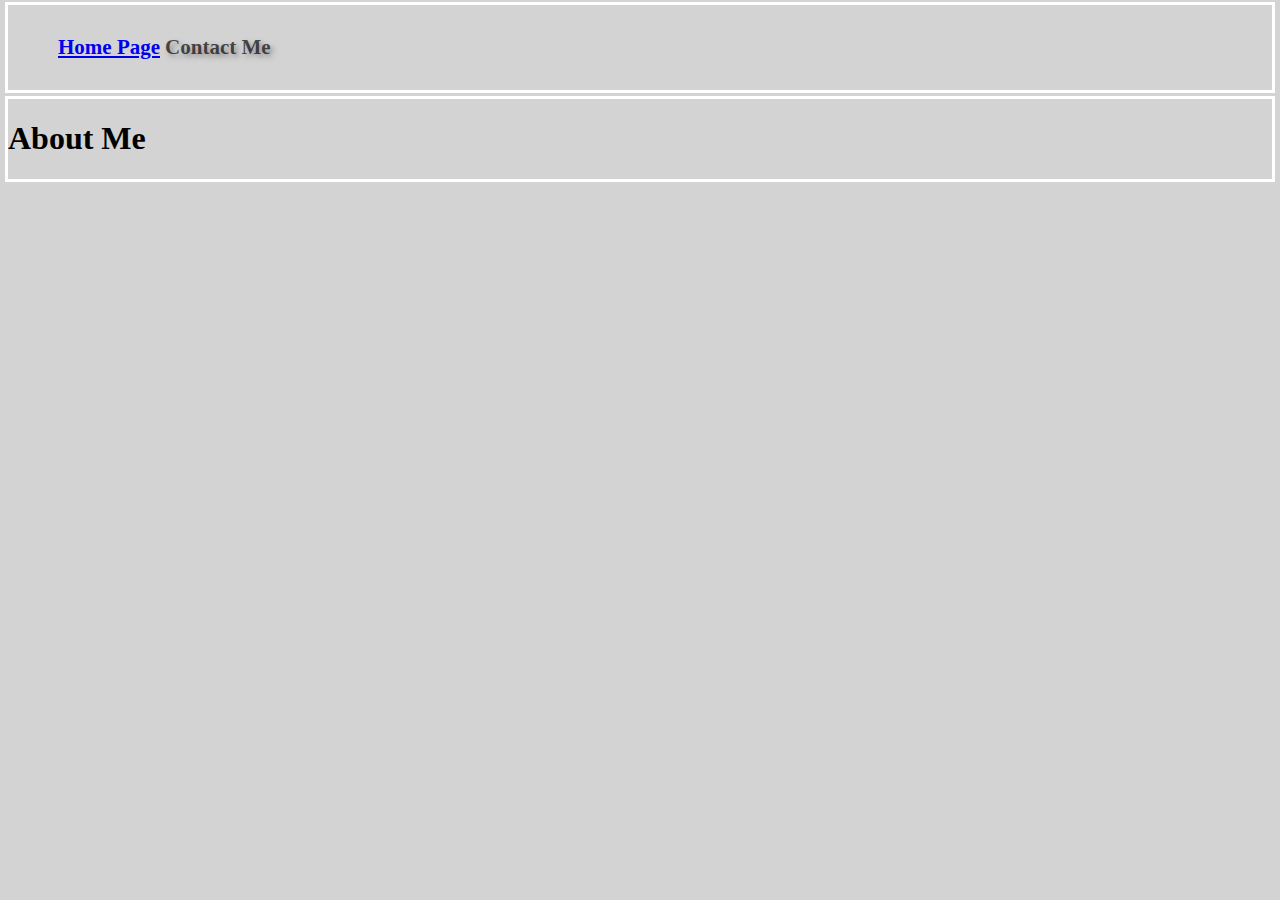
==== contact.html @ 6a4ea1ff "initial code save" ====
<!DOCTYPE html>
<html lang="en">
  <head>
    <meta charset="UTF-8" />
    <meta http-equiv="X-UA-Compatible" content="IE=edge" />
    <meta name="viewport" content="width=device-width, initial-scale=1.0" />
    <link rel="stylesheet" href="/normalize.css" />
    <link rel="stylesheet" href="/styles.css">
    <title>My-Webpage(Jeremy Mitchell)</title>
    <style></style>
  </head>
  <body>
    <nav class="contact-nav-bar">
        <a href="home-page.html">Home Page</a>
        <div class="contact-link">Contact Me</div>
    </nav>

    <div class="about-me-text">
      <h1>About Me</h1>
      <a href=""></a>
    </div>
  </body>
</html>
---- styles.css ----
*{
    background-color: lightgray;    
}

.home-nav-bar, .contact-nav-bar{

    padding: 5px;
    padding-left: 50px;
    border: 3px solid white;
    margin: 2px 5px 3px 5px;
    height: 75px;
    font-size: 21px;
    display: flex;
    flex-direction: row;
    align-items: center;
    list-style: none;
    font-family: 'Times New Roman', Times, serif;
    font-weight: bold;
    color: rgba(0, 0, 0, 0.674);
}

.home-link, .home-page.html, .contact-link, .contact.html{
    width: 110px;
    height: 20px;
    padding: 10px;
    padding-top: 5px;
    padding-left: 5px;
    text-shadow: 3px 3px 5px rgba(79, 76, 76, 0.5);
}

.cover-pic{
    margin: 3px 5px 2px 5px;
    display: grid;
    grid-template-rows: 25% 50%;
    grid-template-columns: 25% 50% 25%;
    height: 525px;
    border: 3px solid white;
    justify-items: center;
    align-items: center;
}

.title{
    font-weight: bold;
    font-size: 55px;
}

.pic-at-river{
    width: 300px;
    border-radius: 75%;
    box-shadow: 0 0 25px rgb(0, 0, 0);
}

.about-me-text{
    display: flex;
    border: 3px solid white;
    margin: 2px 5px 3px 5px;
}

h1{
    font-family: 'Times New Roman', Times, serif;
}
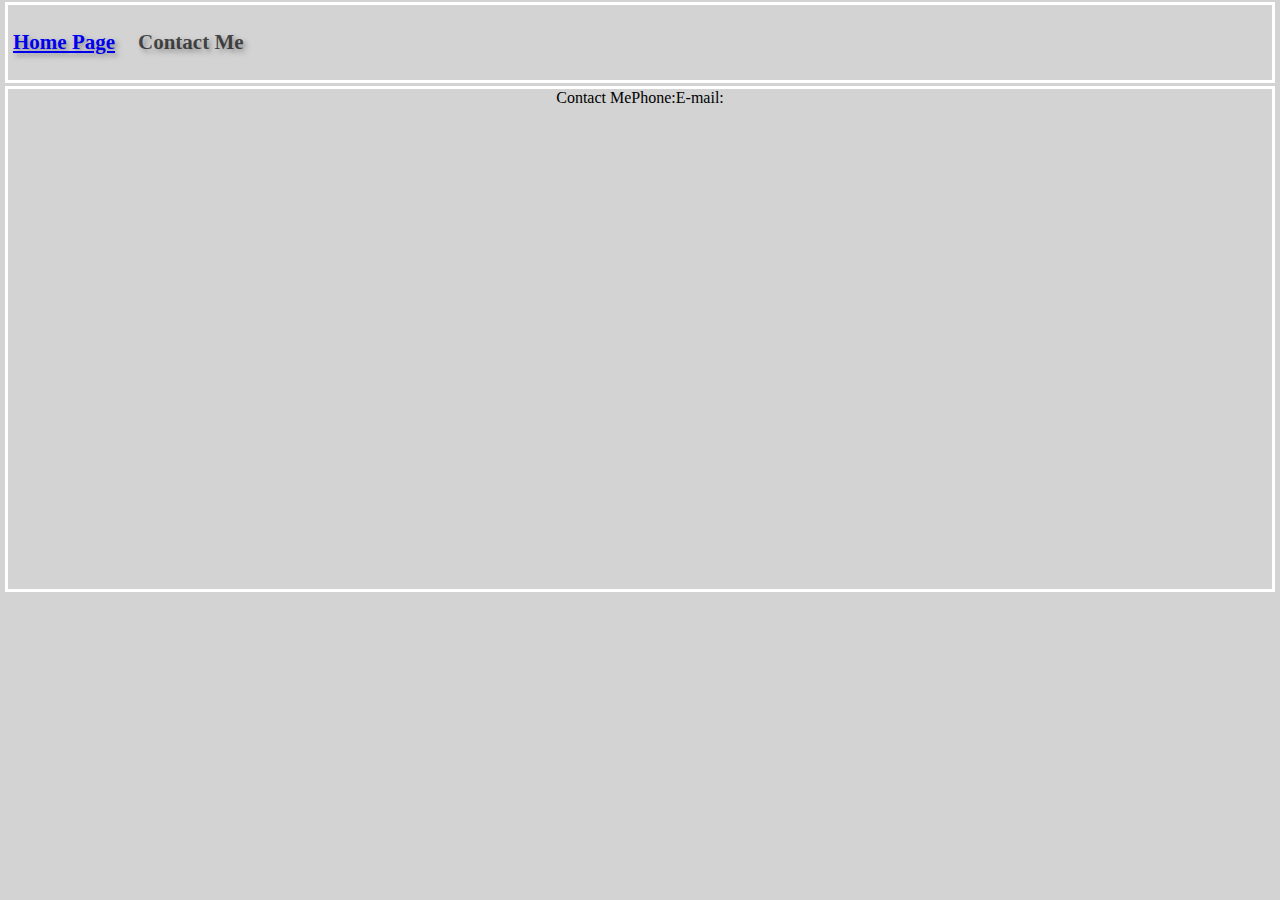
==== commit 81af3537: "first commit" ====
--- a/contact.html
+++ b/contact.html
@@ -5,19 +5,21 @@
     <meta http-equiv="X-UA-Compatible" content="IE=edge" />
     <meta name="viewport" content="width=device-width, initial-scale=1.0" />
     <link rel="stylesheet" href="/normalize.css" />
-    <link rel="stylesheet" href="/styles.css">
+    <link rel="stylesheet" href="/styles.css" />
     <title>My-Webpage(Jeremy Mitchell)</title>
     <style></style>
   </head>
   <body>
+    <title>Contact Me</title>
     <nav class="contact-nav-bar">
-        <a href="home-page.html">Home Page</a>
-        <div class="contact-link">Contact Me</div>
+      <a class="home-link" href="home-page.html">Home Page</a>
+      <div class="contact-link">Contact Me</div>
     </nav>
 
-    <div class="about-me-text">
-      <h1>About Me</h1>
-      <a href=""></a>
+    <div class="contact-me">
+      <div class="contact-header">Contact Me</div>
+      <div class="phone" >Phone:</div>
+      <div class="email" >E-mail:</div>
     </div>
   </body>
 </html>
--- a/styles.css
+++ b/styles.css
@@ -2,10 +2,8 @@
     background-color: lightgray;    
 }
 
-.home-nav-bar, .contact-nav-bar{
+.contact-nav-bar, .home-nav-bar{
 
-    padding: 5px;
-    padding-left: 50px;
     border: 3px solid white;
     margin: 2px 5px 3px 5px;
     height: 75px;
@@ -13,6 +11,7 @@
     display: flex;
     flex-direction: row;
     align-items: center;
+    align-content: center;
     list-style: none;
     font-family: 'Times New Roman', Times, serif;
     font-weight: bold;
@@ -28,7 +27,7 @@
     text-shadow: 3px 3px 5px rgba(79, 76, 76, 0.5);
 }
 
-.cover-pic{
+.home-page-pic-container{
     margin: 3px 5px 2px 5px;
     display: grid;
     grid-template-rows: 25% 50%;
@@ -39,7 +38,7 @@
     align-items: center;
 }
 
-.title{
+.pic-header{
     font-weight: bold;
     font-size: 55px;
 }
@@ -50,12 +49,21 @@
     box-shadow: 0 0 25px rgb(0, 0, 0);
 }
 
-.about-me-text{
-    display: flex;
+
+.about-me-container{
     border: 3px solid white;
     margin: 2px 5px 3px 5px;
+    height: 75px;
+    display: flex;
+    justify-content: center;
+    align-items: center;
 }
 
-h1{
-    font-family: 'Times New Roman', Times, serif;
-}
+.contact-me{
+    display: flex;
+    flex-direction: row;
+    height: 500px;
+    border: 3px solid white;
+    margin: 2px 5px 3px 5px;
+    justify-content: center;
+}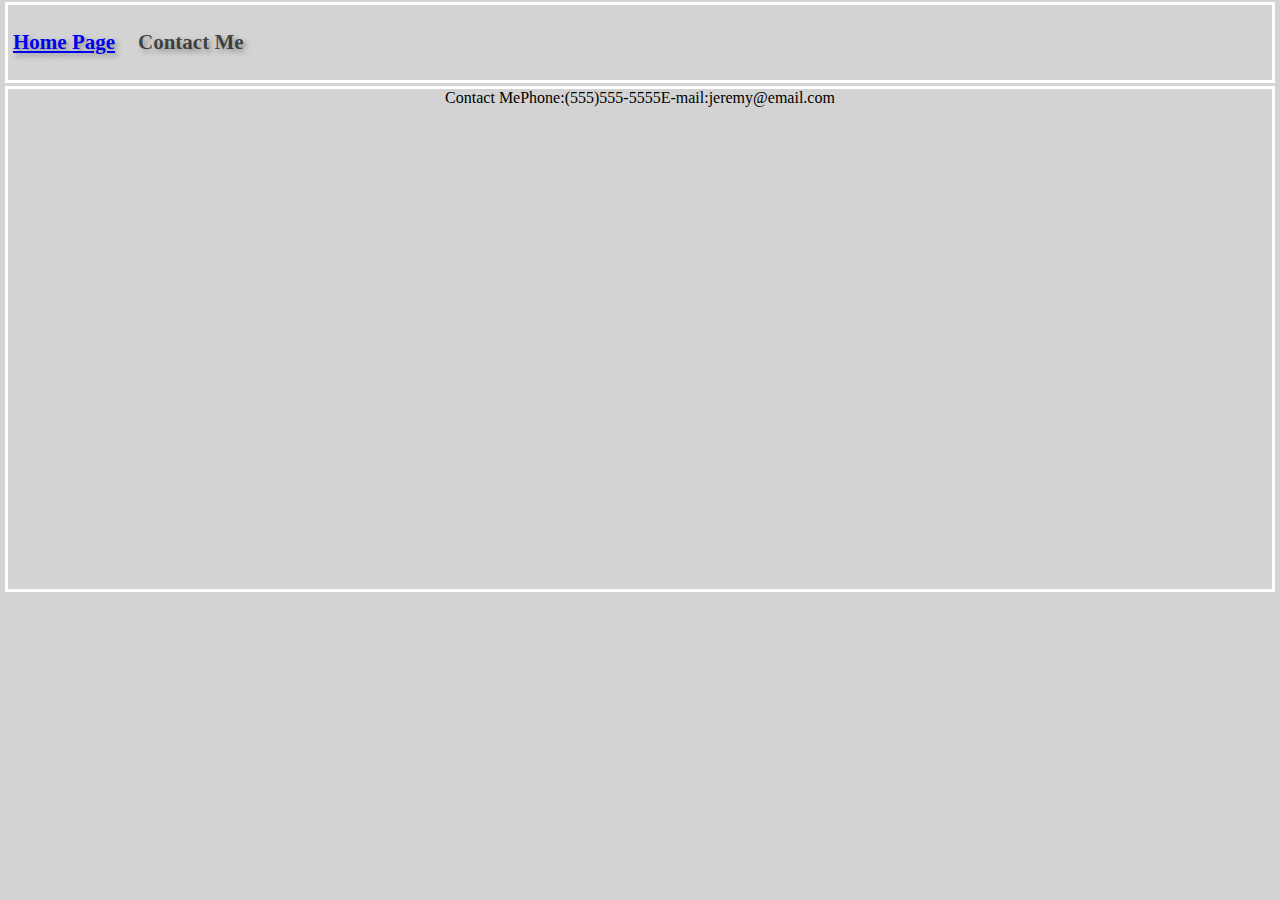
==== commit 2e925368: "added contact info" ====
--- a/contact.html
+++ b/contact.html
@@ -19,7 +19,9 @@
     <div class="contact-me">
       <div class="contact-header">Contact Me</div>
       <div class="phone" >Phone:</div>
+      <div>(555)555-5555</div>
       <div class="email" >E-mail:</div>
+      <div>jeremy@email.com</div>
     </div>
   </body>
 </html>
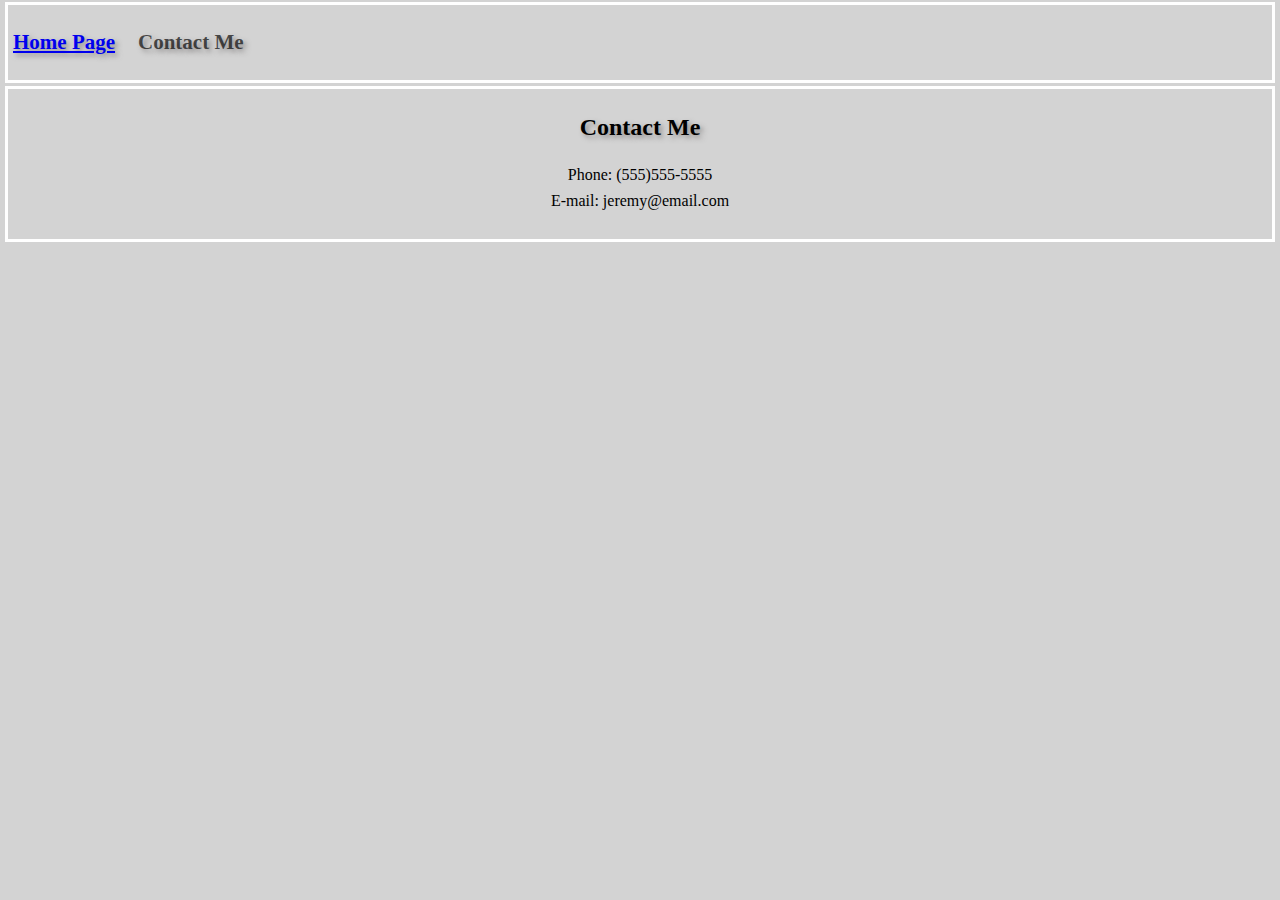
==== commit dbc7b3b2: "latest update" ====
--- a/contact.html
+++ b/contact.html
@@ -10,18 +10,15 @@
     <style></style>
   </head>
   <body>
-    <title>Contact Me</title>
     <nav class="contact-nav-bar">
       <a class="home-link" href="home-page.html">Home Page</a>
       <div class="contact-link">Contact Me</div>
     </nav>
 
-    <div class="contact-me">
-      <div class="contact-header">Contact Me</div>
-      <div class="phone" >Phone:</div>
-      <div>(555)555-5555</div>
-      <div class="email" >E-mail:</div>
-      <div>jeremy@email.com</div>
+    <div class="contact-me-container">
+      <div class="contact-me-header">Contact Me</div>
+      <div class="phone">Phone: (555)555-5555</div>
+      <div class="email">E-mail:  jeremy@email.com</div>
     </div>
   </body>
 </html>
--- a/styles.css
+++ b/styles.css
@@ -1,3 +1,5 @@
+/* Home Page layout */
+
 *{
     background-color: lightgray;    
 }
@@ -18,6 +20,26 @@
     color: rgba(0, 0, 0, 0.674);
 }
 
+.home-page-pic-container{
+    margin: 3px 5px 2px 5px;
+    border: 3px solid white;
+    height: 525px;
+    display: grid;
+    grid-template-rows: 25% 50%;
+    grid-template-columns: 25% 50% 25%;
+    justify-items: center;
+    align-items: center;
+}
+
+.about-me-container{
+    display: flex;
+    flex-direction: column;
+    align-items: center;
+    margin: 3px 5px 2px 5px;
+    border: 3px solid white;
+    height: 150px;
+}
+
 .home-link, .home-page.html, .contact-link, .contact.html{
     width: 110px;
     height: 20px;
@@ -27,20 +49,10 @@
     text-shadow: 3px 3px 5px rgba(79, 76, 76, 0.5);
 }
 
-.home-page-pic-container{
-    margin: 3px 5px 2px 5px;
-    display: grid;
-    grid-template-rows: 25% 50%;
-    grid-template-columns: 25% 50% 25%;
-    height: 525px;
-    border: 3px solid white;
-    justify-items: center;
-    align-items: center;
-}
-
 .pic-header{
     font-weight: bold;
     font-size: 55px;
+    text-shadow: 3px 3px 5px rgba(79, 76, 76, 0.369);
 }
 
 .pic-at-river{
@@ -49,21 +61,44 @@
     box-shadow: 0 0 25px rgb(0, 0, 0);
 }
 
-
-.about-me-container{
-    border: 3px solid white;
-    margin: 2px 5px 3px 5px;
-    height: 75px;
-    display: flex;
-    justify-content: center;
-    align-items: center;
+.about-me{
+    padding-top: 10px;
+    padding-bottom: 10px;
+    font-weight: bold;
+    font-size: 30px;
+    text-shadow: 3px 3px 5px rgba(79, 76, 76, 0.5);
 }
 
-.contact-me{
+.description{
+    padding-top: 5px;
+    font-size: 1.2rem;
+}
+
+
+
+
+
+
+/* Contact Me page layout */
+
+.contact-me-container{
+    margin: 3px 5px 2px 5px;
+    border: 3px solid white;
+    align-items: center;
+    height: 150px;
     display: flex;
-    flex-direction: row;
-    height: 500px;
-    border: 3px solid white;
-    margin: 2px 5px 3px 5px;
-    justify-content: center;
-}+    flex-direction: column;
+}
+
+.contact-me-header{
+    padding-top: 25px;
+    padding-bottom: 20px;
+    font-weight: bold;
+    font-size: 1.5rem;
+    text-shadow: 3px 3px 5px rgba(79, 76, 76, 0.5);
+}
+
+.phone, .email{
+    padding: 4px;
+    font-weight: 500;
+}
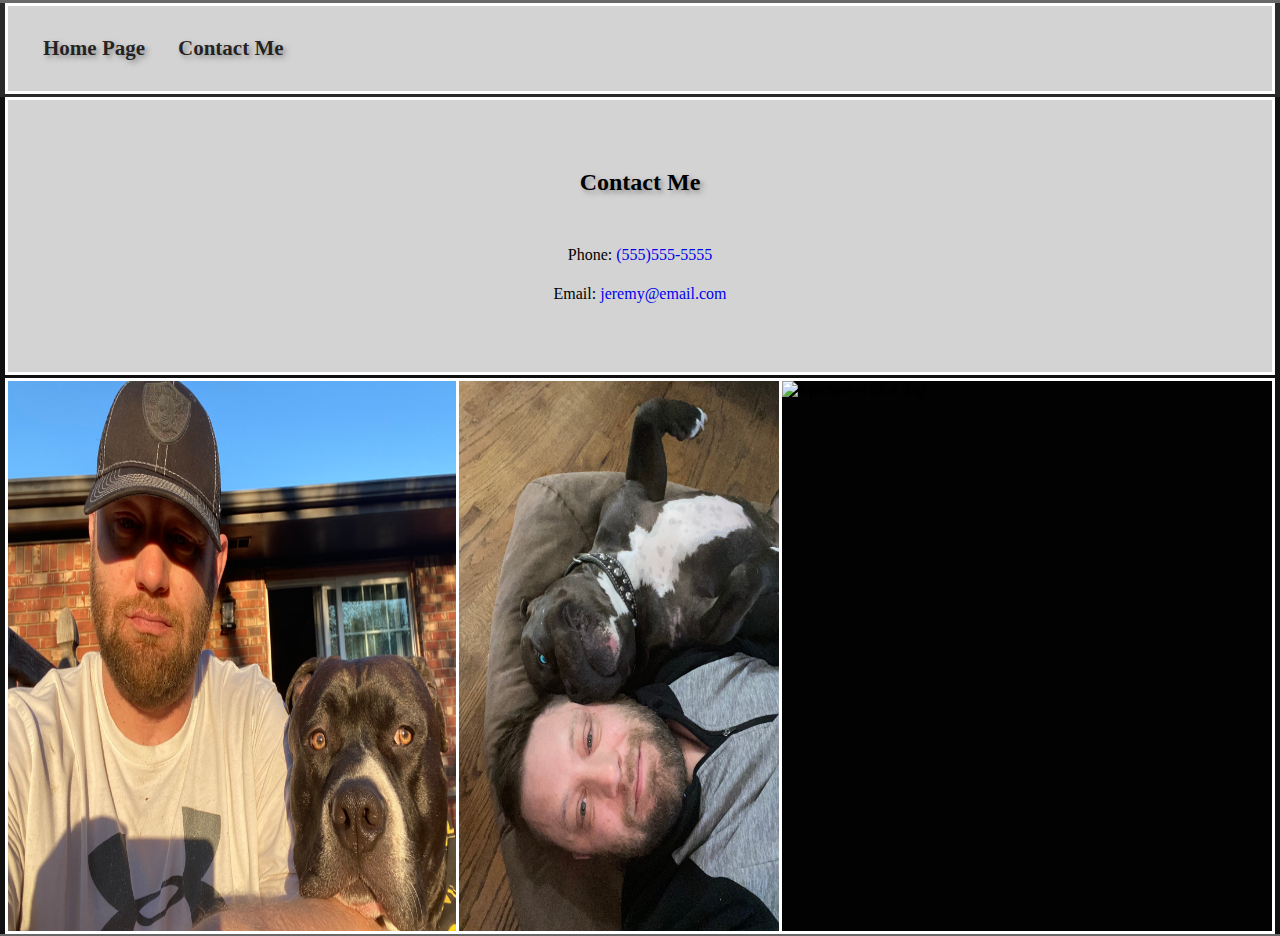
==== commit f3d0eb11: "possible final draft" ====
--- a/contact.html
+++ b/contact.html
@@ -14,11 +14,19 @@
       <a class="home-link" href="home-page.html">Home Page</a>
       <div class="contact-link">Contact Me</div>
     </nav>
-
-    <div class="contact-me-container">
-      <div class="contact-me-header">Contact Me</div>
-      <div class="phone">Phone: (555)555-5555</div>
-      <div class="email">E-mail:  jeremy@email.com</div>
-    </div>
+    <main>
+      <div class="contact-me-container">
+        <div class="contact-me-header">Contact Me</div>
+        <div class="phone">Phone: <a href="tel: 5555555555">(555)555-5555</a></div>
+        <div class="email">Email: <a href="mailto: jeremy@email.com">jeremy@email.com</a></div>
+      </div>
+      
+      <!-- added pics for filler.  didn't like having a big gray box, and always love showing off my killers -->
+      <div class="pics-container">
+        <img class="gotti-pic" src="/my-pics/pics/with-gotti.JPG" alt="a picture with a dog">
+        <img class="gordo-pic" src="/my-pics/pics/with-gordo.JPG" alt="a picture with a dog">
+        <img class="diamond-pic" src="/my-pics/pics/diamond-pic.JPG" alt="a picture with a dog">
+      </div>
+    </main>
   </body>
 </html>
--- a/styles.css
+++ b/styles.css
@@ -1,43 +1,55 @@
+
+
 /* Home Page layout */
+/* i used the background color to create the line border and then created the background of each area with the lightgray */
 
 *{
-    background-color: lightgray;    
+    background-color: rgba(0, 0, 0, 0.592); 
+}
+
+.contact-nav-bar, .home-nav-bar,.contact-link, .home-link, .home-page-pic-container, .about-me-container, .pic-header, .about-me, .description, .contact-me-container, .contact-me-header, .phone, .email, .phone{
+    background: lightgray;
+}
+
+.contact-nav-bar, .home-nav-bar, .home-page-pic-container, .about-me-container, .contact-me-container, .pics-container{
+    width: auto;
 }
 
 .contact-nav-bar, .home-nav-bar{
-
-    border: 3px solid white;
-    margin: 2px 5px 3px 5px;
-    height: 75px;
-    font-size: 21px;
     display: flex;
     flex-direction: row;
     align-items: center;
-    align-content: center;
+    padding-left: 20px;
+    height: 85px;
     list-style: none;
+    margin: 3px 5px 2px 5px;
+    border: 3px solid white;
+    font-size: 21px;
     font-family: 'Times New Roman', Times, serif;
     font-weight: bold;
-    color: rgba(0, 0, 0, 0.674);
 }
 
+a{text-decoration: none;}
+a:hover{ color: rgba(190, 25, 25, 0.991);}
+
 .home-page-pic-container{
-    margin: 3px 5px 2px 5px;
-    border: 3px solid white;
-    height: 525px;
     display: grid;
-    grid-template-rows: 25% 50%;
+    grid-template-rows: 35% 50%;
     grid-template-columns: 25% 50% 25%;
     justify-items: center;
     align-items: center;
+    height: 600px;
+    margin: 3px 5px 2px 5px;
+    border: 3px solid white;
 }
 
 .about-me-container{
     display: flex;
     flex-direction: column;
     align-items: center;
+    height: 220px;
     margin: 3px 5px 2px 5px;
     border: 3px solid white;
-    height: 150px;
 }
 
 .home-link, .home-page.html, .contact-link, .contact.html{
@@ -45,18 +57,19 @@
     height: 20px;
     padding: 10px;
     padding-top: 5px;
-    padding-left: 5px;
+    padding-left: 15px;
+    color: rgba(0, 0, 0, 0.819);
     text-shadow: 3px 3px 5px rgba(79, 76, 76, 0.5);
+
 }
 
 .pic-header{
-    font-weight: bold;
     font-size: 55px;
     text-shadow: 3px 3px 5px rgba(79, 76, 76, 0.369);
 }
 
-.pic-at-river{
-    width: 300px;
+.selfie{
+    width: 250px;
     border-radius: 75%;
     box-shadow: 0 0 25px rgb(0, 0, 0);
 }
@@ -70,6 +83,7 @@
 }
 
 .description{
+    width: 101ch;
     padding-top: 5px;
     font-size: 1.2rem;
 }
@@ -80,25 +94,50 @@
 
 
 /* Contact Me page layout */
+/* nav-bar settings listed in home page layout */
 
 .contact-me-container{
+    display: flex;
+    flex-direction: column;
+    align-items: center;
+    justify-content: center;
+    height: 17rem;
     margin: 3px 5px 2px 5px;
     border: 3px solid white;
-    align-items: center;
-    height: 150px;
+}
+
+.pics-container{
     display: flex;
-    flex-direction: column;
+    flex-direction: row;
+    height: 550px;
+    margin: 3px 5px 2px 5px;
+    border: 3px solid white;
 }
 
 .contact-me-header{
-    padding-top: 25px;
-    padding-bottom: 20px;
+    padding-bottom: 30px;
     font-weight: bold;
     font-size: 1.5rem;
     text-shadow: 3px 3px 5px rgba(79, 76, 76, 0.5);
 }
 
 .phone, .email{
-    padding: 4px;
+    padding-top: 20px;
     font-weight: 500;
 }
+
+.gotti-pic{
+    width: 35vw;
+}
+
+.gordo-pic{
+    border-left: 3px solid white;
+    border-right: 3px solid white;
+    width: 25vw;
+}
+
+.diamond-pic{
+    width: 40vw;
+}
+
+
